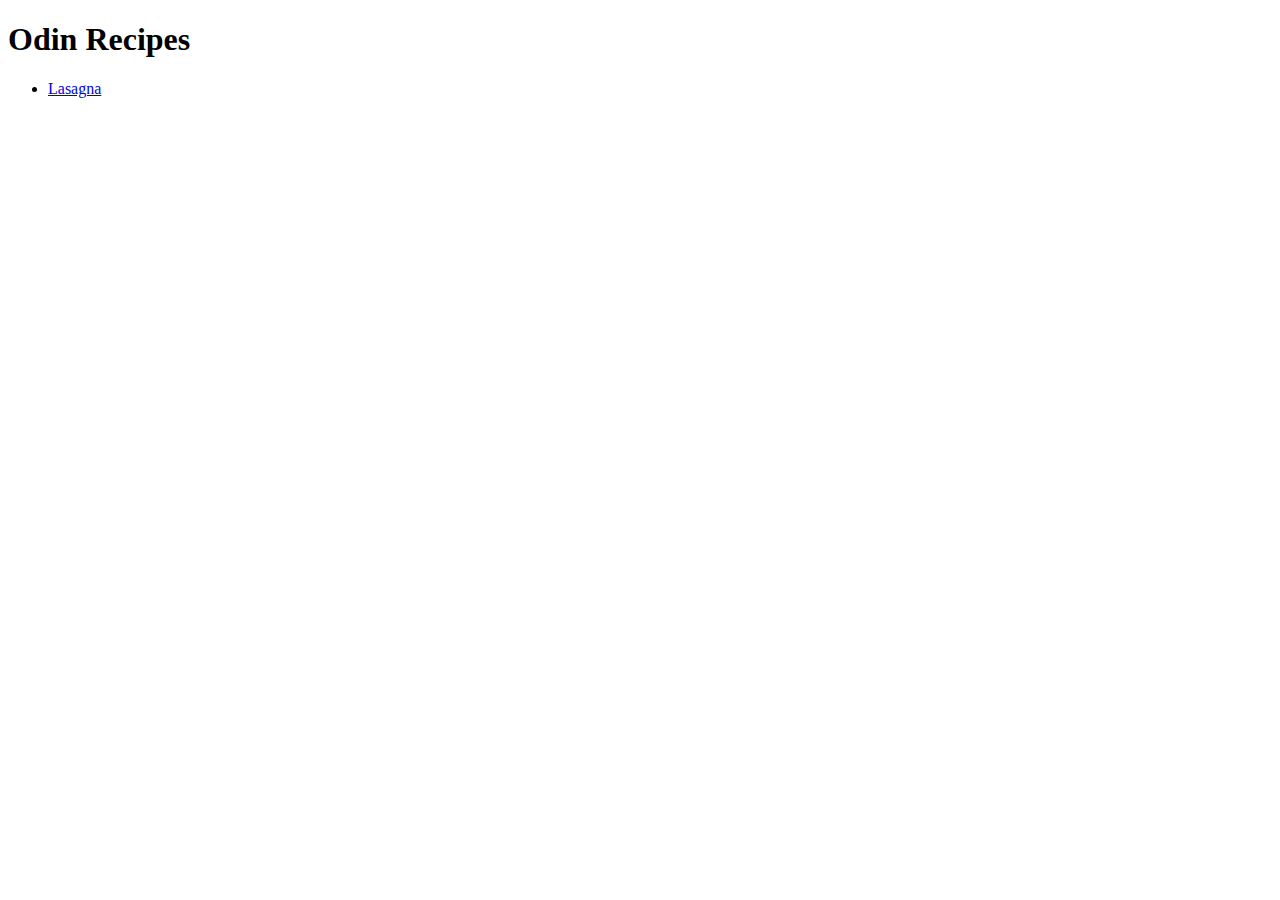
==== index.html @ 9f67045b "Created two new files and linked one to the other" ====
<!DOCTYPE html>

<html>
    <head>
        <meta charset="utf-8">
        <title>Odin Recipes</title>
    </head>

    <body>
        <h1>Odin Recipes</h1>
        <ul>
            <li><a href="./recipes/lasagna.html">Lasagna</a></li>
        </ul>
    </body>
</html>
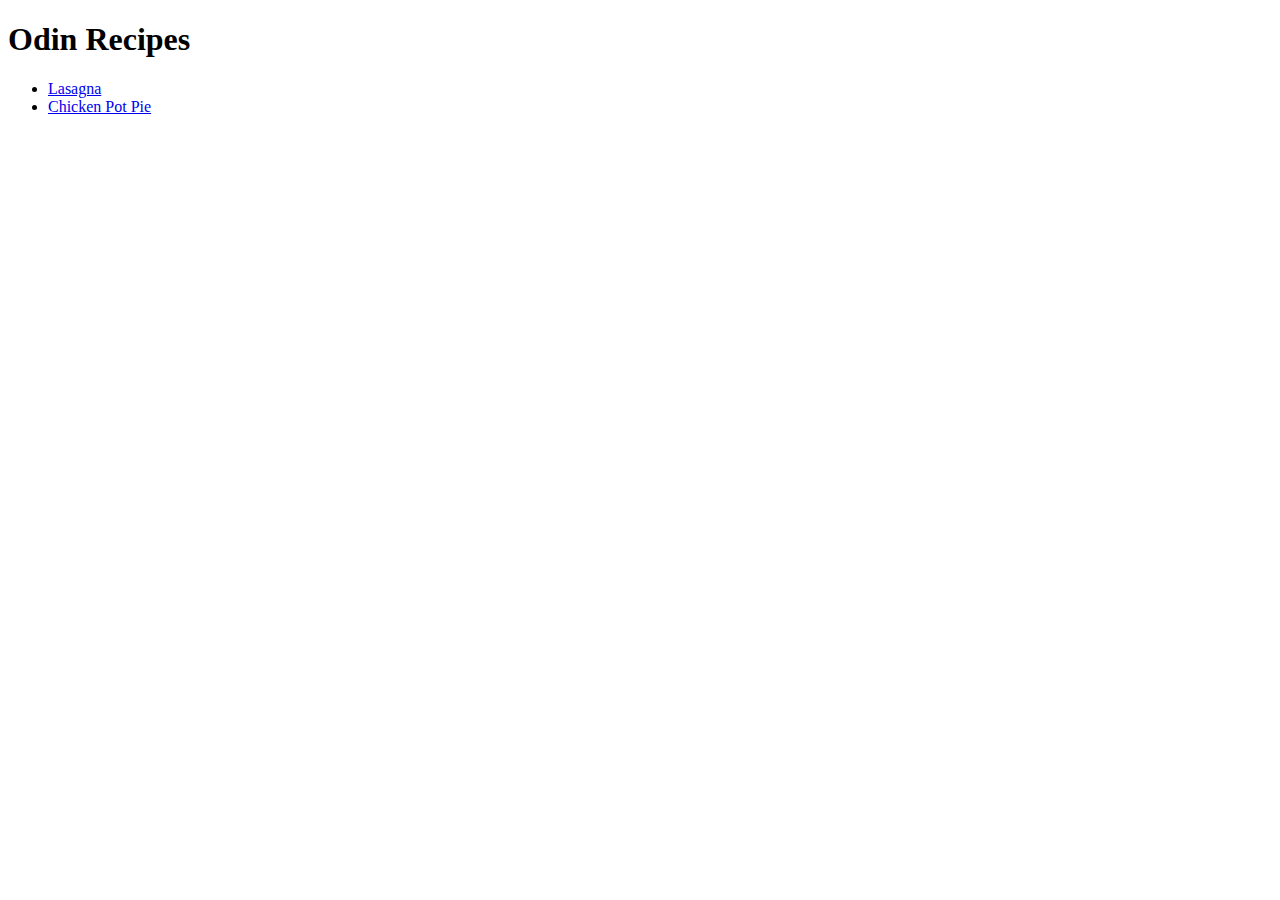
==== commit fc7cfe54: "Added ingredients to potpie.html" ====
--- a/index.html
+++ b/index.html
@@ -9,7 +9,12 @@
     <body>
         <h1>Odin Recipes</h1>
         <ul>
-            <li><a href="./recipes/lasagna.html">Lasagna</a></li>
+            <li>
+                <a href="./recipes/lasagna.html">Lasagna</a>
+            </li>
+            <li>
+                <a href="./recipes/potpie.html">Chicken Pot Pie</a>
+            </li>
         </ul>
     </body>
 </html>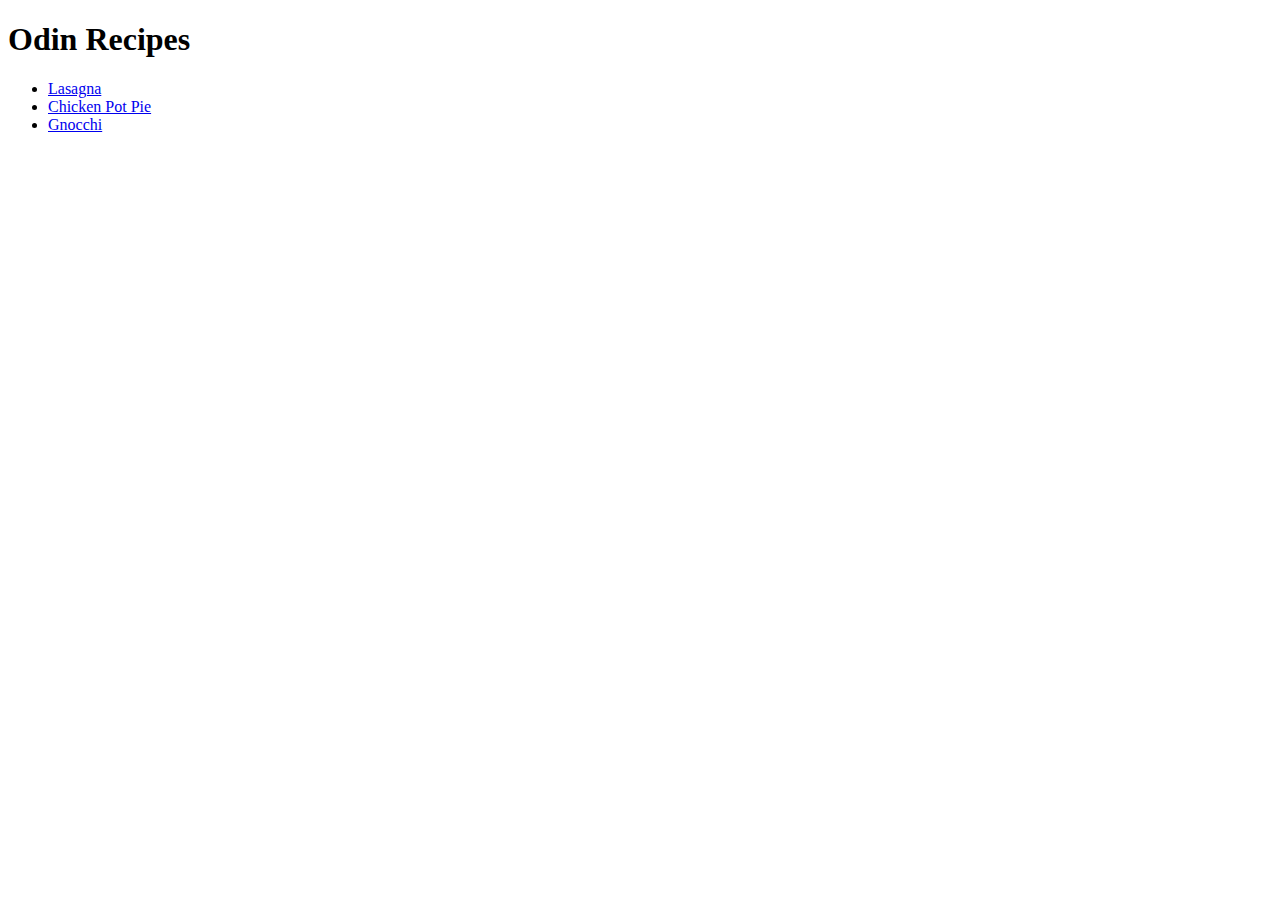
==== commit 9b2dbd7f: "Added gnocchi.html" ====
--- a/index.html
+++ b/index.html
@@ -15,6 +15,9 @@
             <li>
                 <a href="./recipes/potpie.html">Chicken Pot Pie</a>
             </li>
+            <li>
+                <a href="./recipes/gnocchi.html">Gnocchi</a>
+            </li>
         </ul>
     </body>
 </html>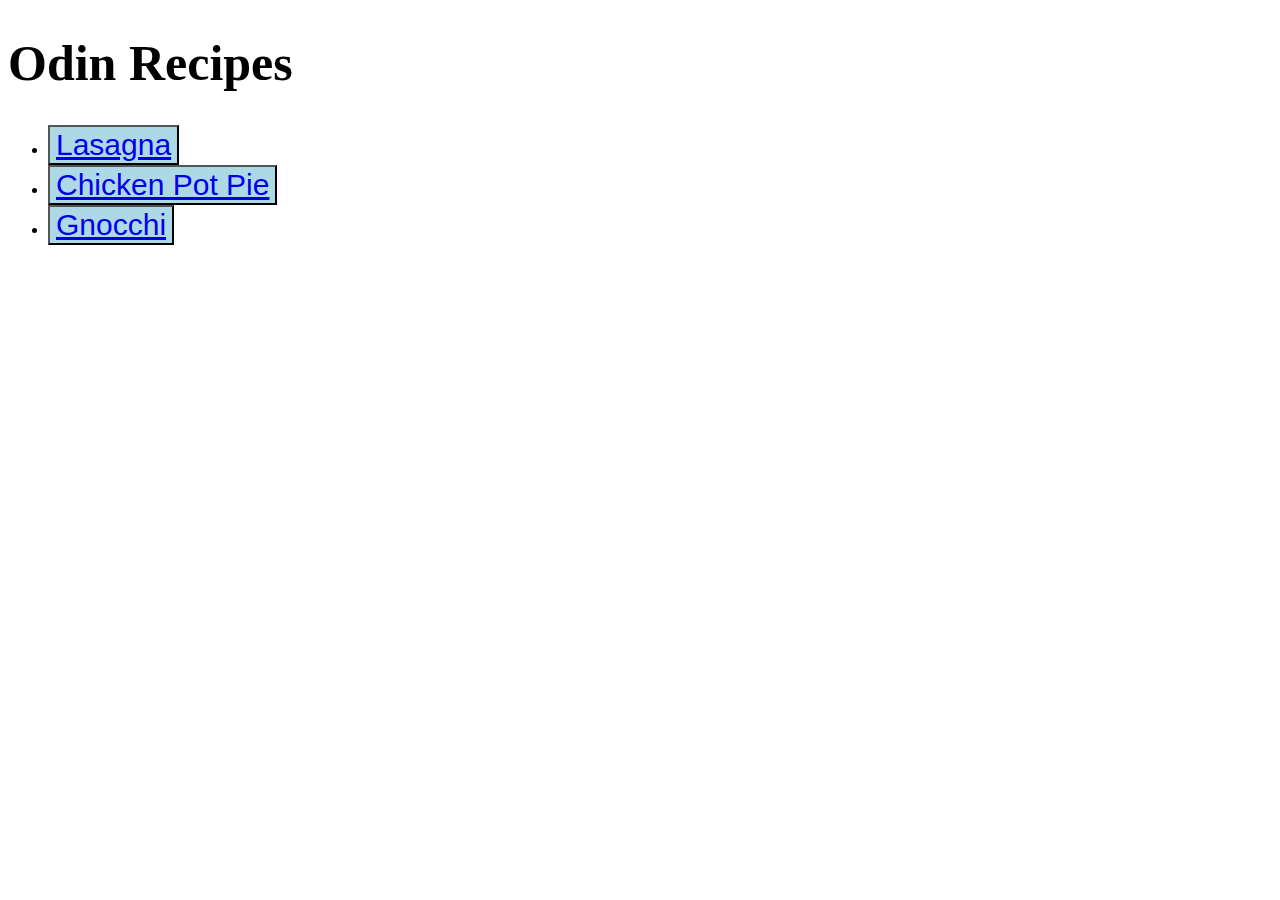
==== commit fc6ea4da: "Buttons and header formatting" ====
--- a/index.html
+++ b/index.html
@@ -4,19 +4,26 @@
     <head>
         <meta charset="utf-8">
         <title>Odin Recipes</title>
+        <link rel="stylesheet" href="./recipes/style.css">
     </head>
 
     <body>
-        <h1>Odin Recipes</h1>
+        <h1 class="header">Odin Recipes</h1>
         <ul>
             <li>
-                <a href="./recipes/lasagna.html">Lasagna</a>
+                <button class="button">
+                    <a href="./recipes/lasagna.html">Lasagna</a>
+                </button>
             </li>
             <li>
-                <a href="./recipes/potpie.html">Chicken Pot Pie</a>
+                <button class="button">
+                    <a href="./recipes/potpie.html">Chicken Pot Pie</a>
+                </button>
             </li>
             <li>
-                <a href="./recipes/gnocchi.html">Gnocchi</a>
+                <button class="button">
+                    <a href="./recipes/gnocchi.html">Gnocchi</a>
+                </button>
             </li>
         </ul>
     </body>
--- a/recipes/style.css
+++ b/recipes/style.css
@@ -0,0 +1,7 @@
+.header{
+    font-size: 50px;
+}
+.button{
+    background-color: lightblue;
+    font-size: 30px;
+}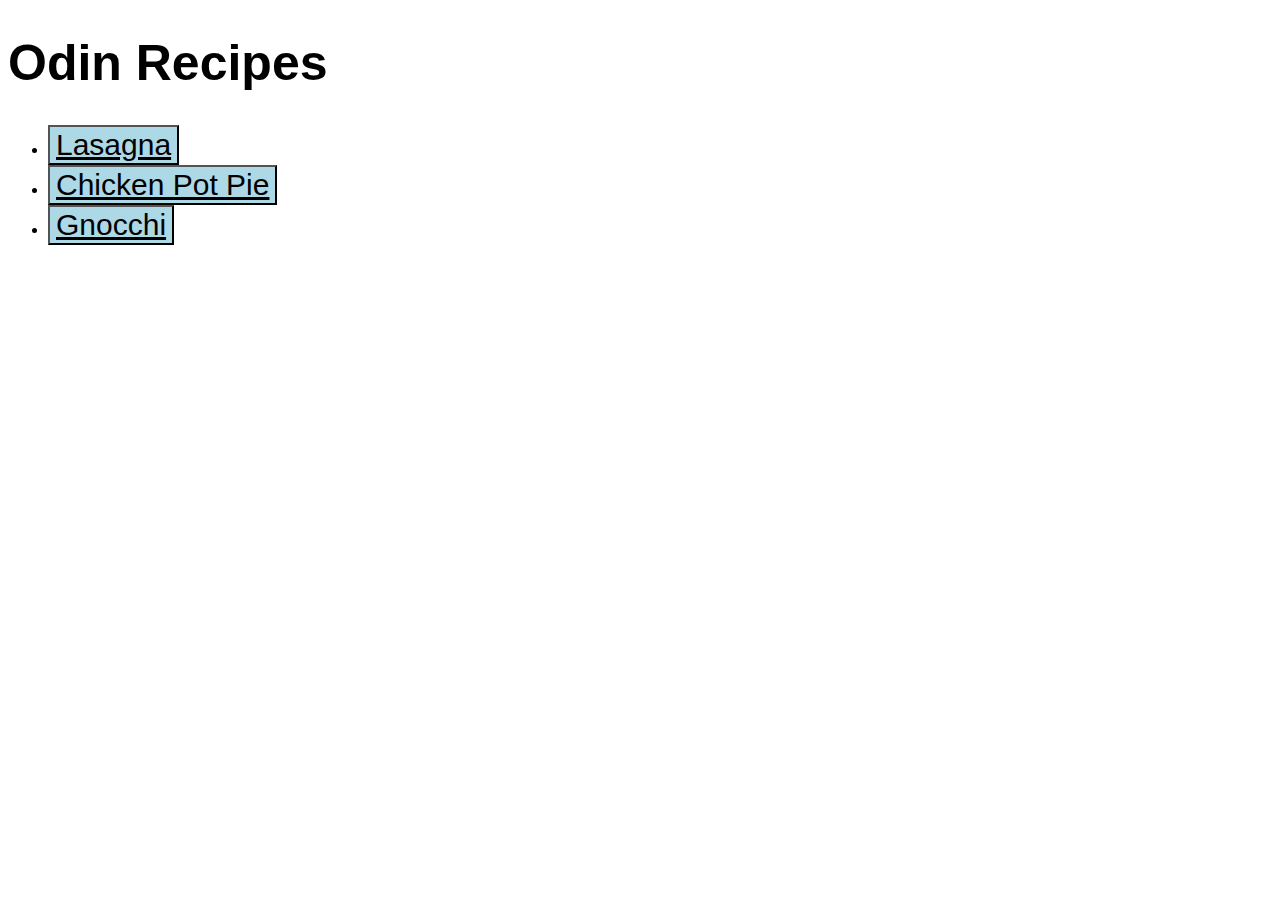
==== commit a3f8f01e: "Link colors" ====
--- a/index.html
+++ b/index.html
@@ -12,17 +12,17 @@
         <ul>
             <li>
                 <button class="button">
-                    <a href="./recipes/lasagna.html">Lasagna</a>
+                    <a href="./recipes/lasagna.html" class="link">Lasagna</a>
                 </button>
             </li>
             <li>
                 <button class="button">
-                    <a href="./recipes/potpie.html">Chicken Pot Pie</a>
+                    <a href="./recipes/potpie.html" class="link">Chicken Pot Pie</a>
                 </button>
             </li>
             <li>
                 <button class="button">
-                    <a href="./recipes/gnocchi.html">Gnocchi</a>
+                    <a href="./recipes/gnocchi.html" class="link">Gnocchi</a>
                 </button>
             </li>
         </ul>
--- a/recipes/style.css
+++ b/recipes/style.css
@@ -1,7 +1,13 @@
+*{
+    font-family: "Helvetica", "Times New Roman", sans-serif;
+}
 .header{
     font-size: 50px;
 }
 .button{
     background-color: lightblue;
     font-size: 30px;
+}
+.link{
+    color: black;
 }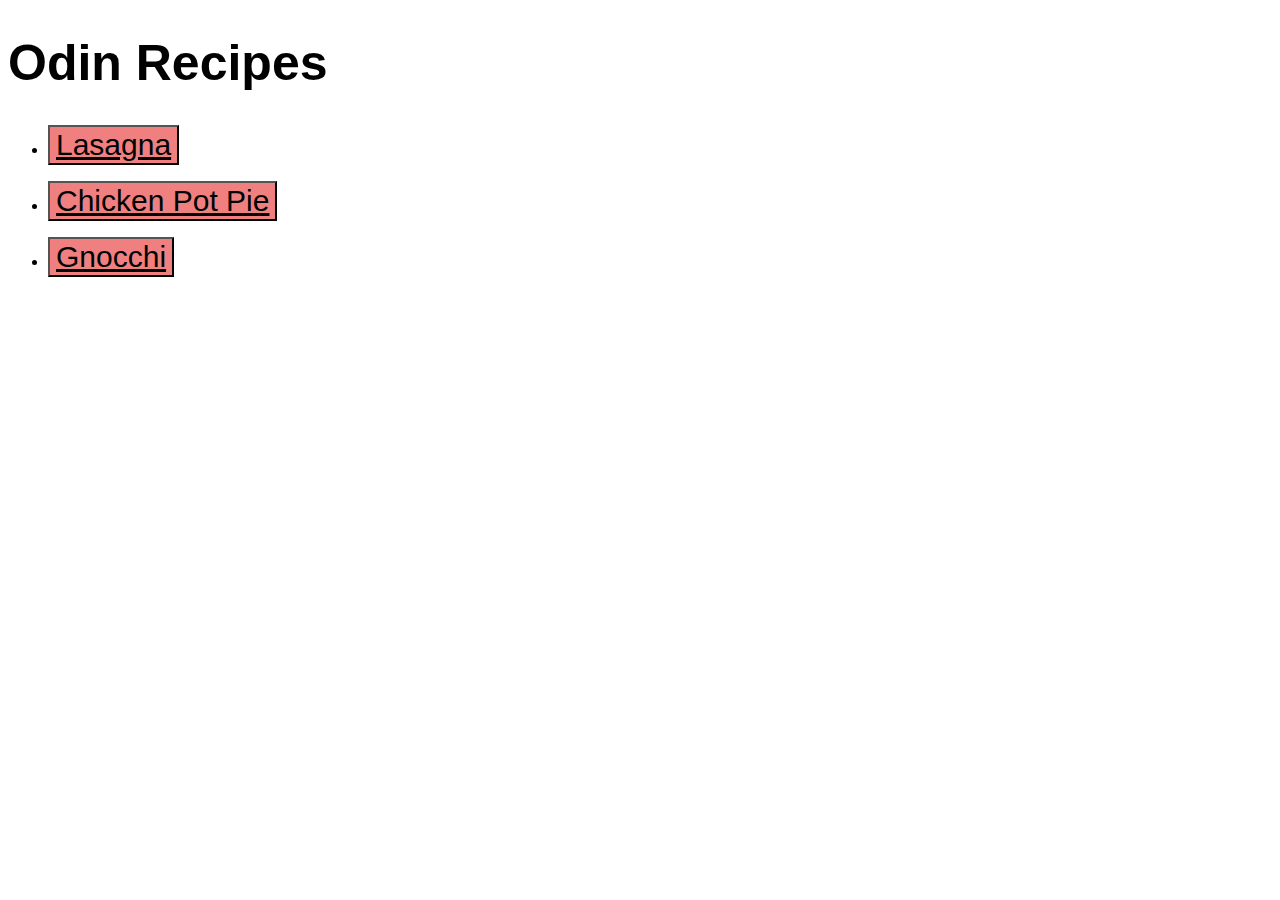
==== commit f3bd9f0f: "Spacing for buttons" ====
--- a/index.html
+++ b/index.html
@@ -11,19 +11,25 @@
         <h1 class="header">Odin Recipes</h1>
         <ul>
             <li>
-                <button class="button">
-                    <a href="./recipes/lasagna.html" class="link">Lasagna</a>
-                </button>
+                <p>    
+                    <button class="button">
+                        <a href="./recipes/lasagna.html" class="link">Lasagna</a>
+                    </button>
+                </p>
             </li>
             <li>
-                <button class="button">
-                    <a href="./recipes/potpie.html" class="link">Chicken Pot Pie</a>
-                </button>
+                <p>
+                    <button class="button">
+                        <a href="./recipes/potpie.html" class="link">Chicken Pot Pie</a>
+                    </button>
+                </p>
             </li>
             <li>
-                <button class="button">
-                    <a href="./recipes/gnocchi.html" class="link">Gnocchi</a>
-                </button>
+                <p>
+                    <button class="button">
+                        <a href="./recipes/gnocchi.html" class="link">Gnocchi</a>
+                    </button>
+                </p>
             </li>
         </ul>
     </body>
--- a/recipes/style.css
+++ b/recipes/style.css
@@ -5,7 +5,7 @@
     font-size: 50px;
 }
 .button{
-    background-color: lightblue;
+    background-color: lightcoral;
     font-size: 30px;
 }
 .link{
